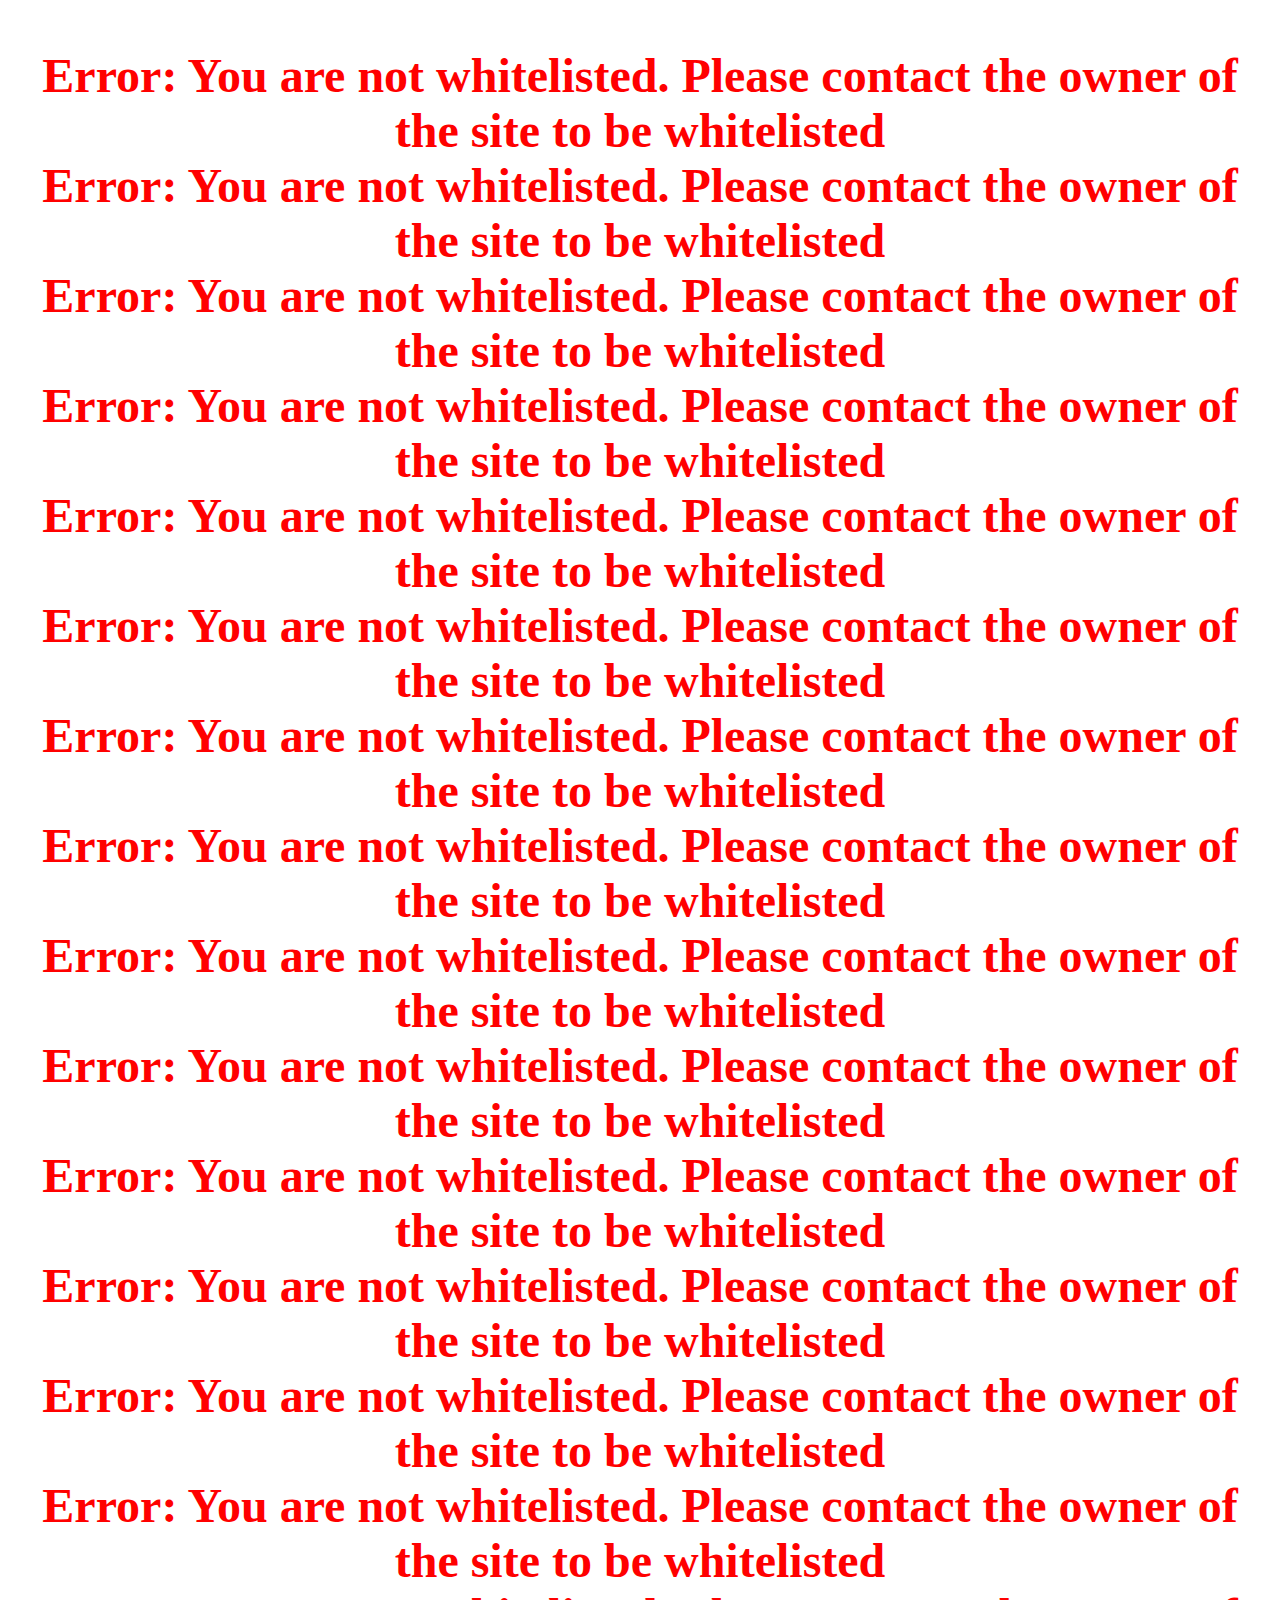
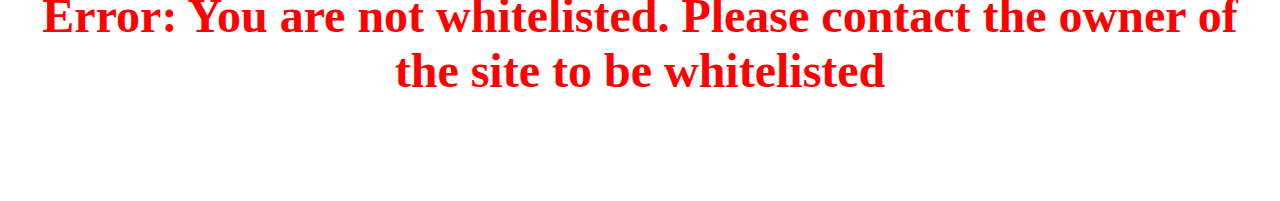
==== egirls/egirls.html @ ada0237a "?" ====
<!DOCTYPE html>
<html lang="en">
<head>
    <meta charset="UTF-8">
    <meta name="viewport" content="width=device-width, initial-scale=1.0">
    <title>Egirls</title>
    <link rel="stylesheet" href="styles.css">
</head>
<body>
    <header>
        <audio src="alert.mp3" autoplay loop></audio>
    </header>
    <main>
    </main>
</body>
</html>
<main>
    <p style="color: red; font-weight: bold;">Error: You are not whitelisted. Please contact  the owner of the site to be whitelisted <br>
        Error: You are not whitelisted. Please contact the owner of the site to be whitelisted <br>
        Error: You are not whitelisted. Please contact the owner of the site to be whitelisted <br>
        Error: You are not whitelisted. Please contact the owner of the site to be whitelisted <br>
        Error: You are not whitelisted. Please contact the owner of the site to be whitelisted <br>
        Error: You are not whitelisted. Please contact the owner of the site to be whitelisted <br>
        Error: You are not whitelisted. Please contact the owner of the site to be whitelisted <br>
        Error: You are not whitelisted. Please contact the owner of the site to be whitelisted <br>
        Error: You are not whitelisted. Please contact the owner of the site to be whitelisted <br>
        Error: You are not whitelisted. Please contact the owner of the site to be whitelisted <br>
        Error: You are not whitelisted. Please contact the owner of the site to be whitelisted <br>
        Error: You are not whitelisted. Please contact the owner of the site to be whitelisted <br>
        Error: You are not whitelisted. Please contact the owner of the site to be whitelisted <br>
        Error: You are not whitelisted. Please contact the owner of the site to be whitelisted <br>
        Error: You are not whitelisted. Please contact the owner of the site to be whitelisted <br>
         <br>
    </p>
        
</main>
---- egirls/styles.css ----
body {
    text-align: center;
    font-size: 3em;
}

@keyframes slideUpDown {
    0% {
        transform: translateY(0);
    }
    50% {
        transform: translateY(-20px);
    }
    100% {
        transform: translateY(0);
    }
}

body {
    animation: slideUpDown 2s infinite;
}
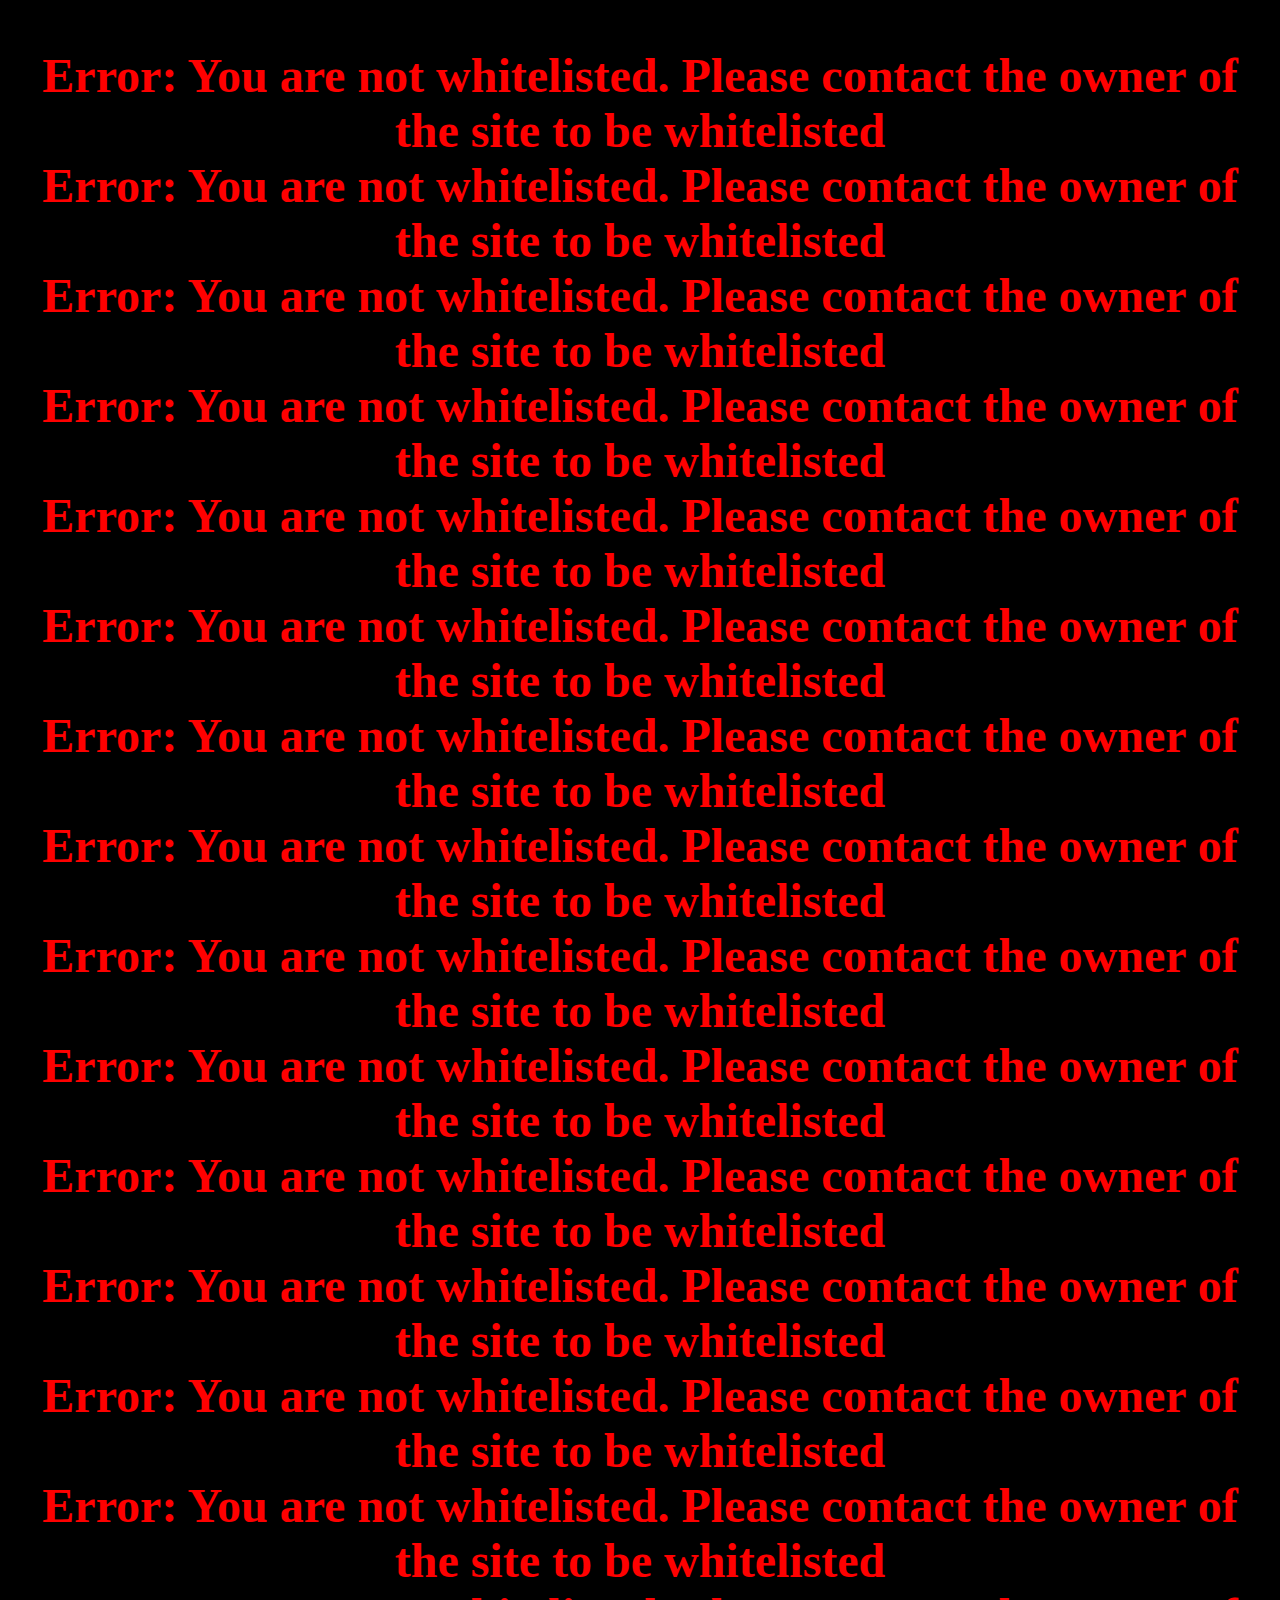
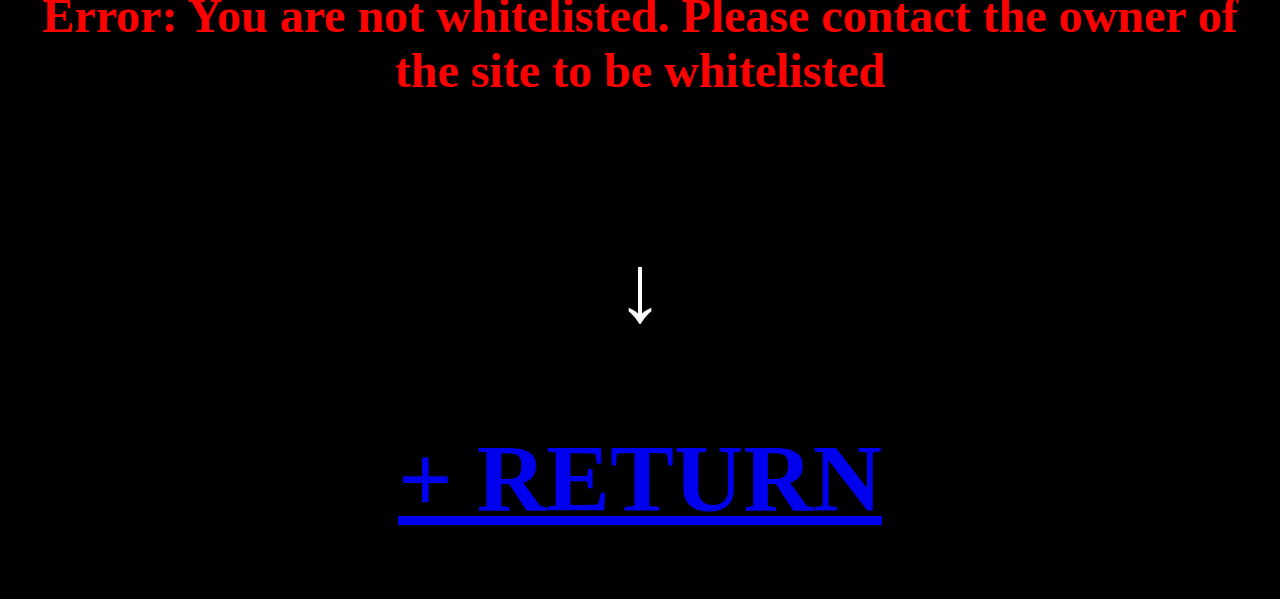
==== commit 42ea3a5c: "???" ====
--- a/egirls/egirls.html
+++ b/egirls/egirls.html
@@ -15,6 +15,7 @@
 </body>
 </html>
 <main>
+    <div class="ERROR">
     <p style="color: red; font-weight: bold;">Error: You are not whitelisted. Please contact  the owner of the site to be whitelisted <br>
         Error: You are not whitelisted. Please contact the owner of the site to be whitelisted <br>
         Error: You are not whitelisted. Please contact the owner of the site to be whitelisted <br>
@@ -31,6 +32,9 @@
         Error: You are not whitelisted. Please contact the owner of the site to be whitelisted <br>
         Error: You are not whitelisted. Please contact the owner of the site to be whitelisted <br>
          <br>
+        </div>
+        <h2 class = "arrow"> ↓ </h2>
+        <h1 class="return"><a href="/Main_page/main.html">+ RETURN</a></h1>
     </p>
         
 </main>--- a/egirls/styles.css
+++ b/egirls/styles.css
@@ -1,6 +1,8 @@
 body {
     text-align: center;
     font-size: 3em;
+    animation: slideUpDown 2s infinite;
+    background-color: black;
 }
 
 @keyframes slideUpDown {
@@ -14,7 +16,18 @@
         transform: translateY(0);
     }
 }
+.return a:hover, .return a:focus, .return a:active {
+    color: white;
+    background-color: black;
+    transition: color 0.5s ease, background-color 0.5s ease;
+}
 
-body {
-    animation: slideUpDown 2s infinite;
-}+.return a:visited {
+    color: inherit;
+}
+
+.arrow {
+    font-size: 2em;
+    color: white;
+    text-decoration: none;
+}
